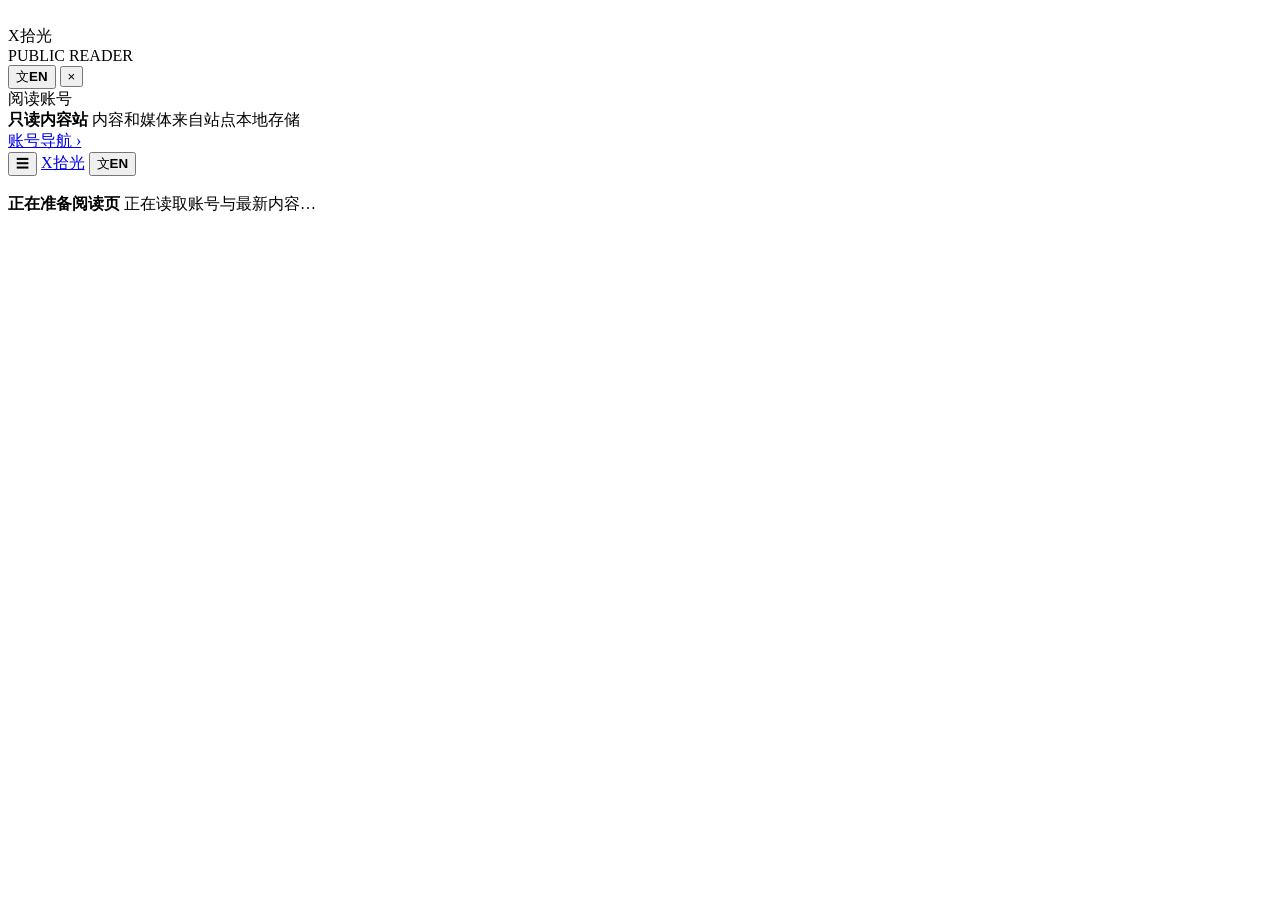
==== public/index.html @ 5fcbe14a "Polish temporary access experience" ====
<!doctype html>
<html lang="zh-CN">
<head>
  <meta charset="utf-8">
  <meta name="viewport" content="width=device-width, initial-scale=1, viewport-fit=cover">
  <meta name="color-scheme" content="light">
  <title>X拾光 · X 内容阅读</title>
  <link rel="icon" href="/xglow-favicon.png?v=4.13.1" type="image/png">
  <link rel="shortcut icon" href="/xglow-favicon.png?v=4.13.1" type="image/png">
  <link rel="stylesheet" href="/styles.css?v=4.13.1">
</head>
<body>
  <div class="app-shell public-shell">
    <aside class="sidebar" id="sidebar">
      <div class="brand-row">
        <img class="brand-mark brand-logo" src="/xglow-icon.png?v=4.13.1" alt="">
        <div>
          <div class="brand-name">X拾光</div>
          <div class="brand-sub">PUBLIC READER</div>
        </div>
        <button class="language-toggle sidebar-language-toggle" type="button" data-language-toggle><span aria-hidden="true">文</span><b data-language-label>EN</b></button>
        <button class="icon-button mobile-only" id="close-sidebar" aria-label="关闭侧栏">×</button>
      </div>

      <div class="section-label public-account-label">阅读账号</div>
      <nav class="account-list" id="account-list" aria-label="阅读账号"></nav>

      <div class="sidebar-footer">
        <div class="reader-member-status" id="reader-member-status"></div>
        <div class="public-note">
          <strong>只读内容站</strong>
          <span>内容和媒体来自站点本地存储</span>
        </div>
        <a class="admin-link" href="/">账号导航 <span>›</span></a>
      </div>
    </aside>

    <div class="sidebar-scrim" id="sidebar-scrim"></div>

    <main class="main-column">
      <header class="mobile-header">
        <button class="icon-button" id="open-sidebar" aria-label="打开账号列表">☰</button>
        <a class="mobile-home-link" href="/"><img src="/xglow-icon.png?v=4.13.1" alt=""><span>X拾光</span></a>
        <button class="language-toggle" type="button" data-language-toggle><span aria-hidden="true">文</span><b data-language-label>EN</b></button>
      </header>

      <section class="reader-loading-state" id="reader-loading-state" aria-live="polite">
        <div class="reader-loading-brand" aria-hidden="true">
          <img src="/xglow-icon.png?v=4.13.1" alt="">
        </div>
        <strong>正在准备阅读页</strong>
        <span>正在读取账号与最新内容…</span>
        <div class="reader-loading-track" aria-hidden="true"><i></i></div>
      </section>

      <section class="empty-state" id="empty-state" hidden>
        <div class="empty-orbit"><span>＠</span></div>
        <h1 id="empty-title">这里还没有公开内容</h1>
        <p id="empty-description">管理员添加阅读账号并完成首次抓取后，内容会自动出现在这里。</p>
        <a class="primary-button button-link empty-home-link" id="empty-home-link" href="/" hidden>返回账号导航</a>
      </section>

      <div id="reader" hidden>
        <section class="profile-hero">
          <div class="banner-wrap"><img id="profile-banner" alt="" hidden></div>
          <div class="profile-content public-profile-content">
            <div class="profile-avatar" id="profile-avatar"></div>
            <div class="profile-copy">
              <div class="profile-title-row">
                <div>
                  <h1 id="profile-name"></h1>
                  <div class="profile-handle" id="profile-handle"></div>
                </div>
                <div class="public-updated" id="public-updated"></div>
              </div>
              <p class="profile-bio" id="profile-bio"></p>
              <div class="profile-meta" id="profile-meta"></div>
              <div class="profile-tracking" id="profile-tracking"></div>
            </div>
          </div>
        </section>

        <section class="timeline-toolbar">
          <div class="tabs" id="timeline-tabs" aria-label="内容类型">
            <button class="tab active" data-kind="all">全部</button>
            <button class="tab" data-kind="originals">原创</button>
            <button class="tab" data-kind="replies">回复</button>
            <button class="tab" data-kind="reposts">转发</button>
            <button class="tab" data-kind="media">媒体</button>
          </div>
          <div class="timeline-filter-row">
            <label class="search-box">
              <span aria-hidden="true">⌕</span>
              <input id="tweet-search" type="search" placeholder="搜索本站内容">
            </label>
            <div class="date-filter" aria-label="按年月筛选">
              <span class="date-filter-icon" aria-hidden="true">▣</span>
              <select id="filter-year" aria-label="筛选年份"><option value="">全部年份</option></select>
              <span class="date-filter-divider" aria-hidden="true"></span>
              <select id="filter-month" aria-label="筛选月份" disabled><option value="">全部月份</option></select>
              <button class="date-filter-reset" id="reset-date-filter" type="button" hidden aria-label="清除时间筛选">×</button>
            </div>
          </div>
        </section>

        <section class="timeline" id="timeline" aria-live="polite"></section>
        <div class="timeline-footer">
          <button class="secondary-button" id="load-more" hidden>加载更早内容</button>
          <div class="loading-row" id="timeline-loading" hidden><span class="spinner"></span>正在读取本站内容…</div>
        </div>
      </div>
    </main>
  </div>

  <div class="image-lightbox" id="image-lightbox" hidden role="dialog" aria-modal="true" aria-label="图片预览">
    <button class="lightbox-close" id="lightbox-close" type="button" aria-label="关闭图片预览">×</button>
    <figure class="lightbox-content">
      <img id="lightbox-image" alt="">
      <figcaption id="lightbox-caption" hidden></figcaption>
    </figure>
  </div>

  <div class="toast" id="toast" role="status"></div>
  <script src="/i18n.js?v=4.13.1" defer></script>
  <script src="/member-notifications.js?v=4.13.1" defer></script>
  <script src="/app.js?v=4.13.1" defer></script>
</body>
</html>
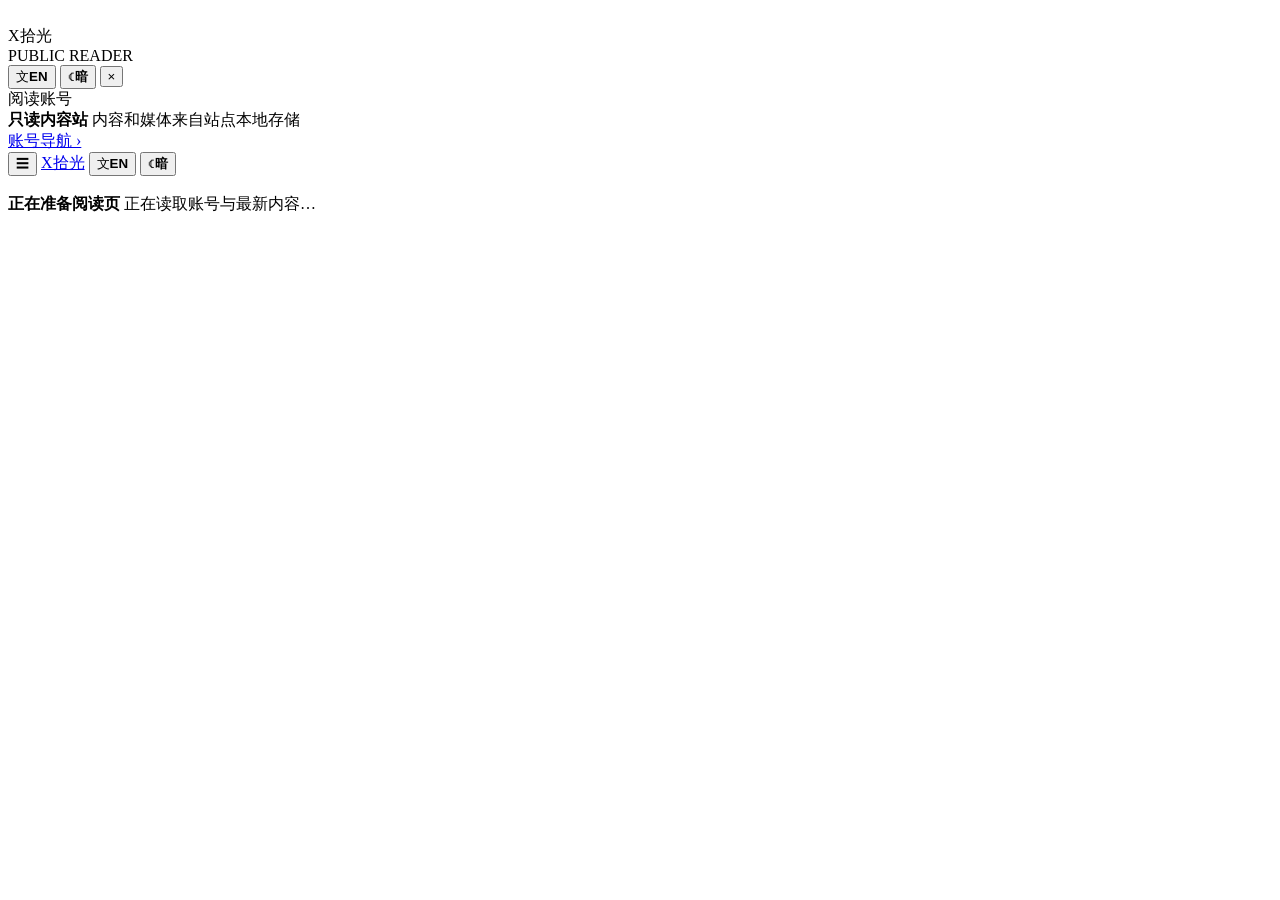
==== commit 943bfa9c: "docs: rewrite bilingual README and ship current XGlow console Replace the changelog-style README wit" ====
--- a/public/index.html
+++ b/public/index.html
@@ -3,11 +3,24 @@
 <head>
   <meta charset="utf-8">
   <meta name="viewport" content="width=device-width, initial-scale=1, viewport-fit=cover">
-  <meta name="color-scheme" content="light">
+  <meta name="color-scheme" content="light dark">
+  <script>
+    (function () {
+      var theme = "";
+      try { theme = localStorage.getItem("xglow-theme") || ""; } catch (e) {}
+      var dark = theme === "dark";
+      if (theme !== "dark" && theme !== "light") {
+        try { dark = window.matchMedia("(prefers-color-scheme: dark)").matches; } catch (e) {}
+      }
+      document.documentElement.dataset.theme = dark ? "dark" : "light";
+      document.documentElement.style.colorScheme = dark ? "dark" : "light";
+    })();
+  </script>
   <title>X拾光 · X 内容阅读</title>
   <link rel="icon" href="/xglow-favicon.png?v=4.13.1" type="image/png">
   <link rel="shortcut icon" href="/xglow-favicon.png?v=4.13.1" type="image/png">
-  <link rel="stylesheet" href="/styles.css?v=4.13.1">
+  <link rel="stylesheet" href="/styles.css?v=4.18.0">
+  <link rel="stylesheet" href="/assistant/assistant.css?v=1.1.0">
 </head>
 <body>
   <div class="app-shell public-shell">
@@ -19,6 +32,7 @@
           <div class="brand-sub">PUBLIC READER</div>
         </div>
         <button class="language-toggle sidebar-language-toggle" type="button" data-language-toggle><span aria-hidden="true">文</span><b data-language-label>EN</b></button>
+        <button class="theme-toggle" type="button" data-theme-toggle aria-label="切换明暗"><span aria-hidden="true" data-theme-icon>☾</span><b data-theme-label>暗</b></button>
         <button class="icon-button mobile-only" id="close-sidebar" aria-label="关闭侧栏">×</button>
       </div>
 
@@ -41,7 +55,9 @@
       <header class="mobile-header">
         <button class="icon-button" id="open-sidebar" aria-label="打开账号列表">☰</button>
         <a class="mobile-home-link" href="/"><img src="/xglow-icon.png?v=4.13.1" alt=""><span>X拾光</span></a>
+        <button class="icon-button miniapp-scroll-top" id="miniapp-scroll-top" type="button" aria-label="回到顶部" title="回到顶部" hidden>↑</button>
         <button class="language-toggle" type="button" data-language-toggle><span aria-hidden="true">文</span><b data-language-label>EN</b></button>
+        <button class="theme-toggle" type="button" data-theme-toggle aria-label="切换明暗"><span aria-hidden="true" data-theme-icon>☾</span><b data-theme-label>暗</b></button>
       </header>
 
       <section class="reader-loading-state" id="reader-loading-state" aria-live="polite">
@@ -93,12 +109,19 @@
               <span aria-hidden="true">⌕</span>
               <input id="tweet-search" type="search" placeholder="搜索本站内容">
             </label>
-            <div class="date-filter" aria-label="按年月筛选">
-              <span class="date-filter-icon" aria-hidden="true">▣</span>
-              <select id="filter-year" aria-label="筛选年份"><option value="">全部年份</option></select>
-              <span class="date-filter-divider" aria-hidden="true"></span>
-              <select id="filter-month" aria-label="筛选月份" disabled><option value="">全部月份</option></select>
-              <button class="date-filter-reset" id="reset-date-filter" type="button" hidden aria-label="清除时间筛选">×</button>
+            <div class="date-filter" id="date-filter" aria-label="按年月筛选">
+              <span class="date-filter-icon" aria-hidden="true">
+                <svg viewBox="0 0 16 16" width="15" height="15" fill="none">
+                  <rect x="2.25" y="3.25" width="11.5" height="10.5" rx="2.2" stroke="currentColor" stroke-width="1.3"/>
+                  <path d="M2.5 6.4h11" stroke="currentColor" stroke-width="1.3"/>
+                  <path d="M5.3 2.2v2.4M10.7 2.2v2.4" stroke="currentColor" stroke-width="1.3" stroke-linecap="round"/>
+                </svg>
+              </span>
+              <button type="button" class="date-filter-trigger" id="filter-year-btn" aria-haspopup="listbox" aria-expanded="false" aria-label="筛选年份">全部年份</button>
+              <button type="button" class="date-filter-trigger" id="filter-month-btn" aria-haspopup="listbox" aria-expanded="false" aria-label="筛选月份" disabled>全部月份</button>
+              <button class="date-filter-reset" id="reset-date-filter" type="button" hidden aria-label="清除时间筛选">清除</button>
+              <div class="date-filter-menu" id="filter-year-menu" hidden role="listbox" aria-label="年份"></div>
+              <div class="date-filter-menu date-filter-menu-month" id="filter-month-menu" hidden role="listbox" aria-label="月份"></div>
             </div>
           </div>
         </section>
@@ -121,8 +144,19 @@
   </div>
 
   <div class="toast" id="toast" role="status"></div>
-  <script src="/i18n.js?v=4.13.1" defer></script>
-  <script src="/member-notifications.js?v=4.13.1" defer></script>
-  <script src="/app.js?v=4.13.1" defer></script>
+  <script src="https://telegram.org/js/telegram-web-app.js" defer></script>
+  <script src="/telegram-miniapp.js?v=4.17.9" defer></script>
+  <script src="/i18n.js?v=4.16.0" defer></script>
+  <script src="/member-notifications.js?v=4.17.7" defer></script>
+  <script src="/app.js?v=4.16.4" defer></script>
+  <script src="/assistant/engine/geometry-data.js" defer></script>
+  <script src="/assistant/engine/math.js" defer></script>
+  <script src="/assistant/engine/tables.js" defer></script>
+  <script src="/assistant/engine/pose.js" defer></script>
+  <script src="/assistant/engine/tricks.js" defer></script>
+  <script src="/assistant/engine/fx.js" defer></script>
+  <script src="/assistant/engine/eyes.js" defer></script>
+  <script src="/assistant/engine/character.js" defer></script>
+  <script src="/assistant/assistant.js?v=1.1.0" defer></script>
 </body>
 </html>
